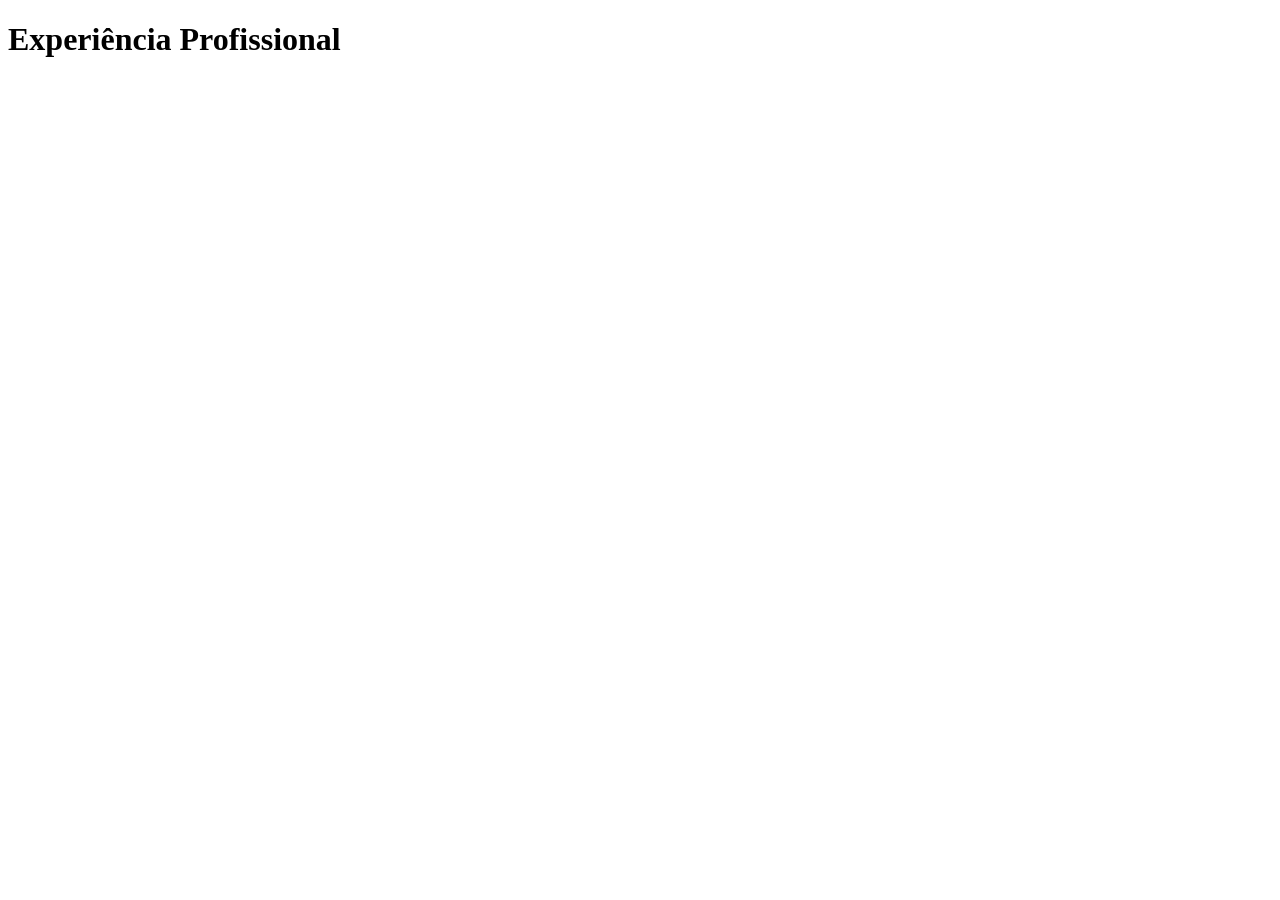
==== html/curriculo.html @ 12aabb43 "Initial commit" ====
<!-- curriculo.html * - versão web do seu curriculum vitae (formação academica, experiencia profissional, competencias, etc.) -->
 <!DOCTYPE html>
 <html lang="en">
 <head>
    <meta charset="UTF-8">
    <meta name="viewport" content="width=device-width, initial-scale=1.0">
    <title>Currículo</title>
 </head>
 <body>
    <h1>Experiência Profissional</h1>
 </body>
 </html>
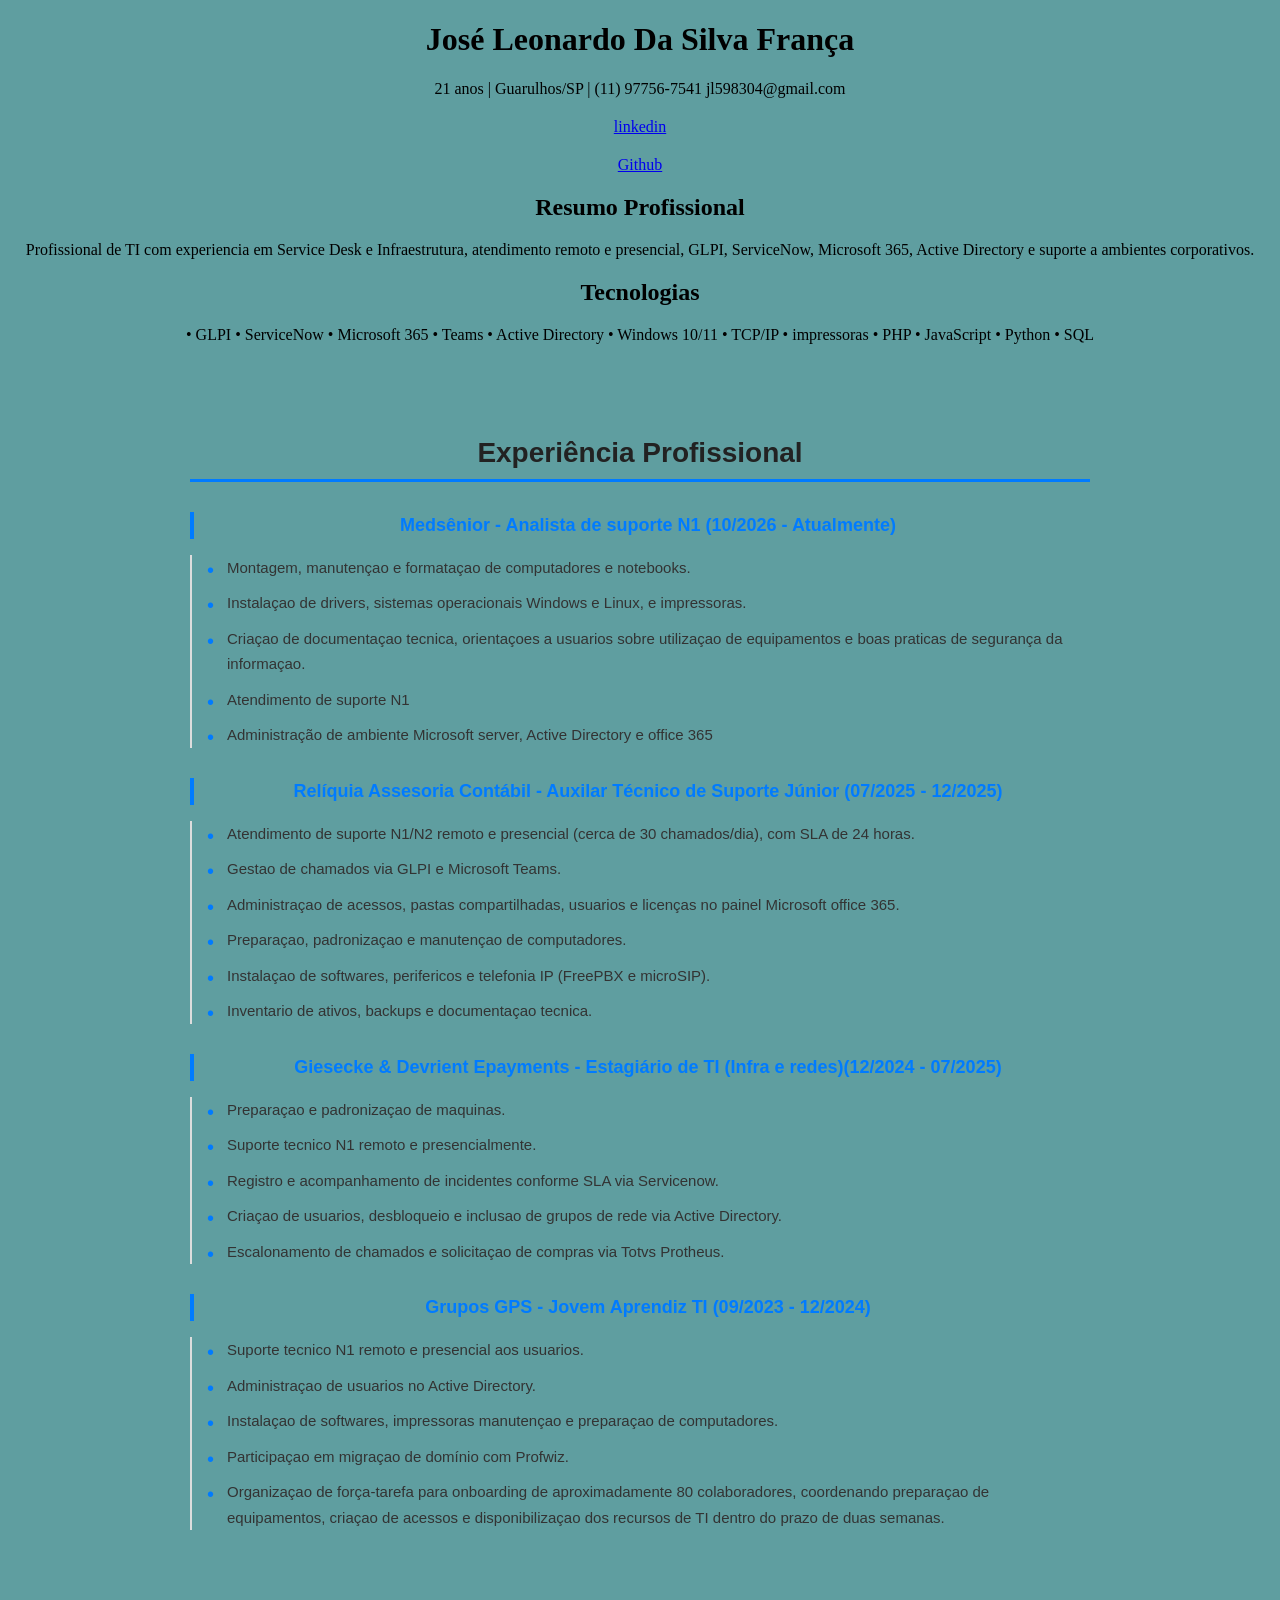
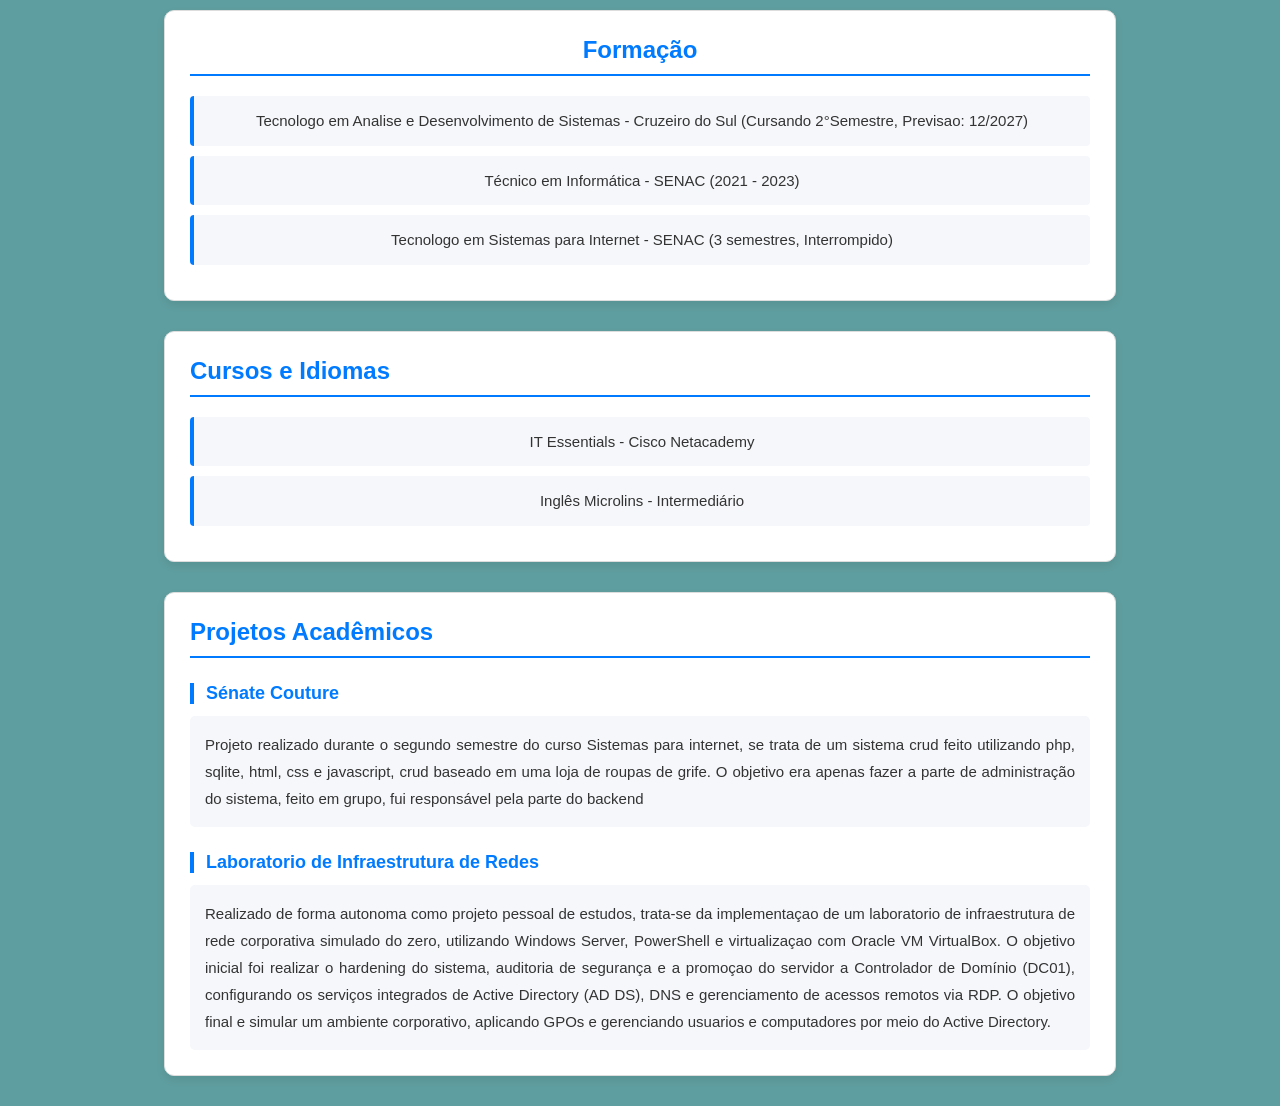
==== commit b3c706f7: "página curriculo feita página curriculo feita" ====
--- a/html/curriculo.html
+++ b/html/curriculo.html
@@ -1,12 +1,113 @@
 <!-- curriculo.html * - versão web do seu curriculum vitae (formação academica, experiencia profissional, competencias, etc.) -->
- <!DOCTYPE html>
- <html lang="en">
- <head>
-    <meta charset="UTF-8">
-    <meta name="viewport" content="width=device-width, initial-scale=1.0">
-    <title>Currículo</title>
- </head>
- <body>
-    <h1>Experiência Profissional</h1>
- </body>
- </html>+<!DOCTYPE html>
+<html lang="en">
+
+<head>
+   <meta charset="UTF-8">
+   <meta name="viewport" content="width=device-width, initial-scale=1.0">
+   <title>Currículo</title>
+    <link rel="stylesheet" href="../css/style.css">
+</head>
+
+<body> 
+   <h1>José Leonardo Da Silva França</h1>
+   <p>21 anos | Guarulhos/SP | (11) 97756-7541 jl598304@gmail.com</p>
+   <a class="linksCurriculo" href="https://www.linkedin.com/in/joseleonardofranca/">linkedin</a>
+   <a class="linksCurriculo" href="https://github.com/josephfranca">Github</a>
+
+   <div class="Resumo profissional">
+      <h2>Resumo Profissional</h2>
+      <p>Profissional de TI com experiencia em Service Desk e Infraestrutura, atendimento remoto e presencial, GLPI,
+         ServiceNow, Microsoft 365, Active Directory e suporte a ambientes corporativos.
+      </p>
+   </div>
+
+   <div class="tecnologias">
+      <h2>Tecnologias</h2>
+      <p>• GLPI • ServiceNow • Microsoft 365 • Teams • Active Directory • Windows 10/11 • TCP/IP • impressoras • PHP
+         • JavaScript • Python • SQL
+      </p>
+   </div>
+
+   <div class="experiencia">
+      <h2>Experiência Profissional</h2>
+      <h3>Medsênior - Analista de suporte N1 (10/2026 - Atualmente)</h3>
+      <ul>
+         <li>Montagem, manutençao e formataçao de computadores e notebooks.</li>
+         <li>Instalaçao de drivers, sistemas operacionais Windows e Linux, e impressoras.</li>
+         <li>Criaçao de documentaçao tecnica, orientaçoes a usuarios sobre utilizaçao de equipamentos e boas praticas de
+            segurança da informaçao.
+         </li>
+         <li>Atendimento de suporte N1</li>
+         <li>Administração de ambiente Microsoft server, Active Directory e office 365</li>
+      </ul>
+
+      <h3>Relíquia Assesoria Contábil - Auxilar Técnico de Suporte Júnior (07/2025 - 12/2025)</h3>
+      <ul>
+         <li>Atendimento de suporte N1/N2 remoto e presencial (cerca de 30 chamados/dia), com SLA de 24 horas.</li>
+         <li>Gestao de chamados via GLPI e Microsoft Teams.</li>
+         <li>Administraçao de acessos, pastas compartilhadas, usuarios e licenças no painel Microsoft office 365.</li>
+         <li>Preparaçao, padronizaçao e manutençao de computadores.</li>
+         <li>Instalaçao de softwares, perifericos e telefonia IP (FreePBX e microSIP).</li>
+         <li>Inventario de ativos, backups e documentaçao tecnica.</li>
+      </ul>
+
+      <h3>Giesecke & Devrient Epayments - Estagiário de TI (Infra e redes)(12/2024 - 07/2025)</h3>
+      <ul>
+         <li>Preparaçao e padronizaçao de maquinas.</li>
+         <li>Suporte tecnico N1 remoto e presencialmente.</li>
+         <li>Registro e acompanhamento de incidentes conforme SLA via Servicenow.</li>
+         <li>Criaçao de usuarios, desbloqueio e inclusao de grupos de rede via Active Directory.</li>
+         <li>Escalonamento de chamados e solicitaçao de compras via Totvs Protheus.</li>
+      </ul>
+
+      <h3>Grupos GPS - Jovem Aprendiz TI (09/2023 - 12/2024)</h3>
+      <ul>
+         <li>Suporte tecnico N1 remoto e presencial aos usuarios.</li>
+         <li>Administraçao de usuarios no Active Directory.</li>
+         <li>Instalaçao de softwares, impressoras manutençao e preparaçao de computadores.</li>
+         <li>Participaçao em migraçao de domínio com Profwiz.</li>
+         <li>Organizaçao de força-tarefa para onboarding de aproximadamente 80 colaboradores, coordenando
+            preparaçao de equipamentos, criaçao de acessos e disponibilizaçao dos recursos de TI dentro do prazo de
+            duas semanas.
+         </li>
+      </ul>
+   </div>
+   <div class="formacao">
+      <h3>Formação</h3>
+      <p>Tecnologo em Analise e Desenvolvimento de Sistemas - Cruzeiro do Sul (Cursando 2°Semestre, Previsao:
+         12/2027)
+      </p>
+      <p>Técnico em Informática - SENAC (2021 - 2023)</p>
+      <p>Tecnologo em Sistemas para Internet - SENAC (3 semestres, Interrompido)</p>
+   </div>
+
+   <div class="cursosIdiomas">
+      <p>IT Essentials - Cisco Netacademy</p>
+      <p>Inglês Microlins - Intermediário</p>
+   </div>
+
+   <div class="projetosAcademicos">
+      <ul>
+         <li> Sénate Couture</li>
+         <p>Projeto realizado durante o segundo semestre do curso Sistemas para internet, se trata de um sistema
+            crud feito utilizando php, sqlite, html, css e javascript, crud baseado em uma loja de roupas de grife. O
+            objetivo era apenas fazer a parte de administração do sistema, feito em grupo, fui responsável pela parte
+            do backend
+         </p>
+
+         <li>Laboratorio de Infraestrutura de Redes</li>
+         <p>
+            Realizado de forma autonoma como projeto pessoal de estudos, trata-se da implementaçao de um
+            laboratorio de infraestrutura de rede corporativa simulado do zero, utilizando Windows Server, PowerShell
+            e virtualizaçao com Oracle VM VirtualBox. O objetivo inicial foi realizar o hardening do sistema, auditoria
+            de segurança e a promoçao do servidor a Controlador de Domínio (DC01), configurando os serviços
+            integrados de Active Directory (AD DS), DNS e gerenciamento de acessos remotos via RDP. O objetivo final
+            e simular um ambiente corporativo, aplicando GPOs e gerenciando usuarios e computadores por meio do
+            Active Directory.
+         </p>
+      </ul>
+   </div>
+</body>
+
+</html>
--- a/css/style.css
+++ b/css/style.css
@@ -0,0 +1,266 @@
+/*CSS do index*/
+
+body{
+    background-color: cadetblue;
+    padding: 0;
+    margin: 0;
+    
+}
+nav {
+    border-bottom: 1px solid black;
+}
+
+.menu {
+    display: flex;
+    list-style: none;
+    gap: 30px;
+    padding: 15px 0;
+    margin: 0;
+}
+
+.menu li a {
+    text-decoration: none;
+    color: black;
+    font-size: 18px;
+}
+
+.menu li a:hover {
+    color: blue;
+}
+
+.card {
+    box-shadow: 0 4px 8px 0 rgba(0, 0, 0, 0.2);
+    transition: 0.3s;
+    border: 2px solid black;
+    width: 300px;
+    height: 300px;
+    overflow: hidden;
+}
+
+.card img{
+   width: 100%;
+   height: 100%;
+   object-fit: cover;
+}
+
+.card:hover{
+    box-shadow: 0 8px 16px 0 rgba(0, 0, 0, 0.2);
+}
+
+.containerCards{
+    display: flex;
+    gap: 20px;
+    flex-wrap: wrap;
+    
+}
+
+/*Estilização página curriculo*/
+
+h1,p,h3,h2{
+    text-align: center;
+}
+
+.linksCurriculo{
+     display: flex;
+    justify-content: center;
+    gap: 20px;
+    margin: 20px auto;
+}
+
+.experiencia {
+    max-width: 900px;
+    margin: 40px auto;
+    padding: 30px;
+    font-family: Arial, sans-serif;
+    color: #333;
+}
+
+.experiencia h2 {
+    font-size: 28px;
+    color: #222;
+    border-bottom: 3px solid #007bff;
+    padding-bottom: 10px;
+    margin-bottom: 30px;
+}
+
+.experiencia h3 {
+    font-size: 18px;
+    color: #007bff;
+    margin-bottom: 15px;
+    line-height: 1.5;
+}
+
+.experiencia ul {
+    list-style: none;
+    padding-left: 20px;
+    margin-bottom: 30px;
+    border-left: 2px solid #ddd;
+}
+
+.experiencia li {
+    position: relative;
+    font-size: 15px;
+    line-height: 1.7;
+    margin-bottom: 10px;
+    padding-left: 15px;
+}
+
+.experiencia li::before {
+    content: "•";
+    color: #007bff;
+    font-size: 20px;
+    position: absolute;
+    left: -5px;
+    top: -2px;
+}
+
+.experiencia h3 {
+    border-left: 4px solid #007bff;
+    padding-left: 12px;
+}
+
+.experiencia ul:last-child {
+    margin-bottom: 0;
+}
+
+/* FORMAÇÃO */
+.formacao {
+    max-width: 900px;
+    margin: 30px auto;
+    padding: 25px;
+    font-family: Arial, sans-serif;
+    color: #333;
+    background-color: #fff;
+    border: 1px solid #ddd;
+    border-radius: 10px;
+    box-shadow: 0 4px 8px rgba(0, 0, 0, 0.08);
+}
+
+.formacao h3 {
+    font-size: 24px;
+    color: #007bff;
+    border-bottom: 2px solid #007bff;
+    padding-bottom: 10px;
+    margin-top: 0;
+    margin-bottom: 20px;
+}
+
+.formacao p {
+    font-size: 15px;
+    line-height: 1.7;
+    padding: 12px 15px;
+    margin: 10px 0;
+    background-color: #f5f7fa;
+    border-left: 4px solid #007bff;
+    border-radius: 4px;
+}
+
+/* CURSOS E IDIOMAS */
+.cursosIdiomas {
+    max-width: 900px;
+    margin: 30px auto;
+    padding: 25px;
+    font-family: Arial, sans-serif;
+    color: #333;
+    background-color: #fff;
+    border: 1px solid #ddd;
+    border-radius: 10px;
+    box-shadow: 0 4px 8px rgba(0, 0, 0, 0.08);
+}
+
+.cursosIdiomas::before {
+    content: "Cursos e Idiomas";
+    display: block;
+    font-size: 24px;
+    font-weight: bold;
+    color: #007bff;
+    border-bottom: 2px solid #007bff;
+    padding-bottom: 10px;
+    margin-bottom: 20px;
+}
+
+.cursosIdiomas p {
+    font-size: 15px;
+    line-height: 1.7;
+    padding: 12px 15px;
+    margin: 10px 0;
+    background-color: #f5f7fa;
+    border-left: 4px solid #007bff;
+    border-radius: 4px;
+}
+
+/* PROJETOS ACADÊMICOS */
+.projetosAcademicos {
+    max-width: 900px;
+    margin: 30px auto;
+    padding: 25px;
+    font-family: Arial, sans-serif;
+    color: #333;
+    background-color: #fff;
+    border: 1px solid #ddd;
+    border-radius: 10px;
+    box-shadow: 0 4px 8px rgba(0, 0, 0, 0.08);
+}
+
+.projetosAcademicos::before {
+    content: "Projetos Acadêmicos";
+    display: block;
+    font-size: 24px;
+    font-weight: bold;
+    color: #007bff;
+    border-bottom: 2px solid #007bff;
+    padding-bottom: 10px;
+    margin-bottom: 20px;
+}
+
+.projetosAcademicos ul {
+    list-style: none;
+    padding: 0;
+    margin: 0;
+}
+
+.projetosAcademicos li {
+    font-size: 18px;
+    font-weight: bold;
+    color: #007bff;
+    border-left: 4px solid #007bff;
+    padding-left: 12px;
+    margin-top: 25px;
+    margin-bottom: 12px;
+}
+
+.projetosAcademicos p {
+    font-size: 15px;
+    line-height: 1.8;
+    text-align: justify;
+    margin: 0 0 25px;
+    padding: 15px;
+    background-color: #f5f7fa;
+    border-radius: 5px;
+}
+
+.projetosAcademicos p:last-child {
+    margin-bottom: 0;
+}
+
+/* Deixando responsivel  */
+@media (max-width: 600px) {
+    .formacao,
+    .cursosIdiomas,
+    .projetosAcademicos {
+        margin: 20px 10px;
+        padding: 18px;
+    }
+
+    .formacao h3,
+    .cursosIdiomas::before,
+    .projetosAcademicos::before {
+        font-size: 21px;
+    }
+
+    .projetosAcademicos p {
+        text-align: left;
+    }
+}
+
+
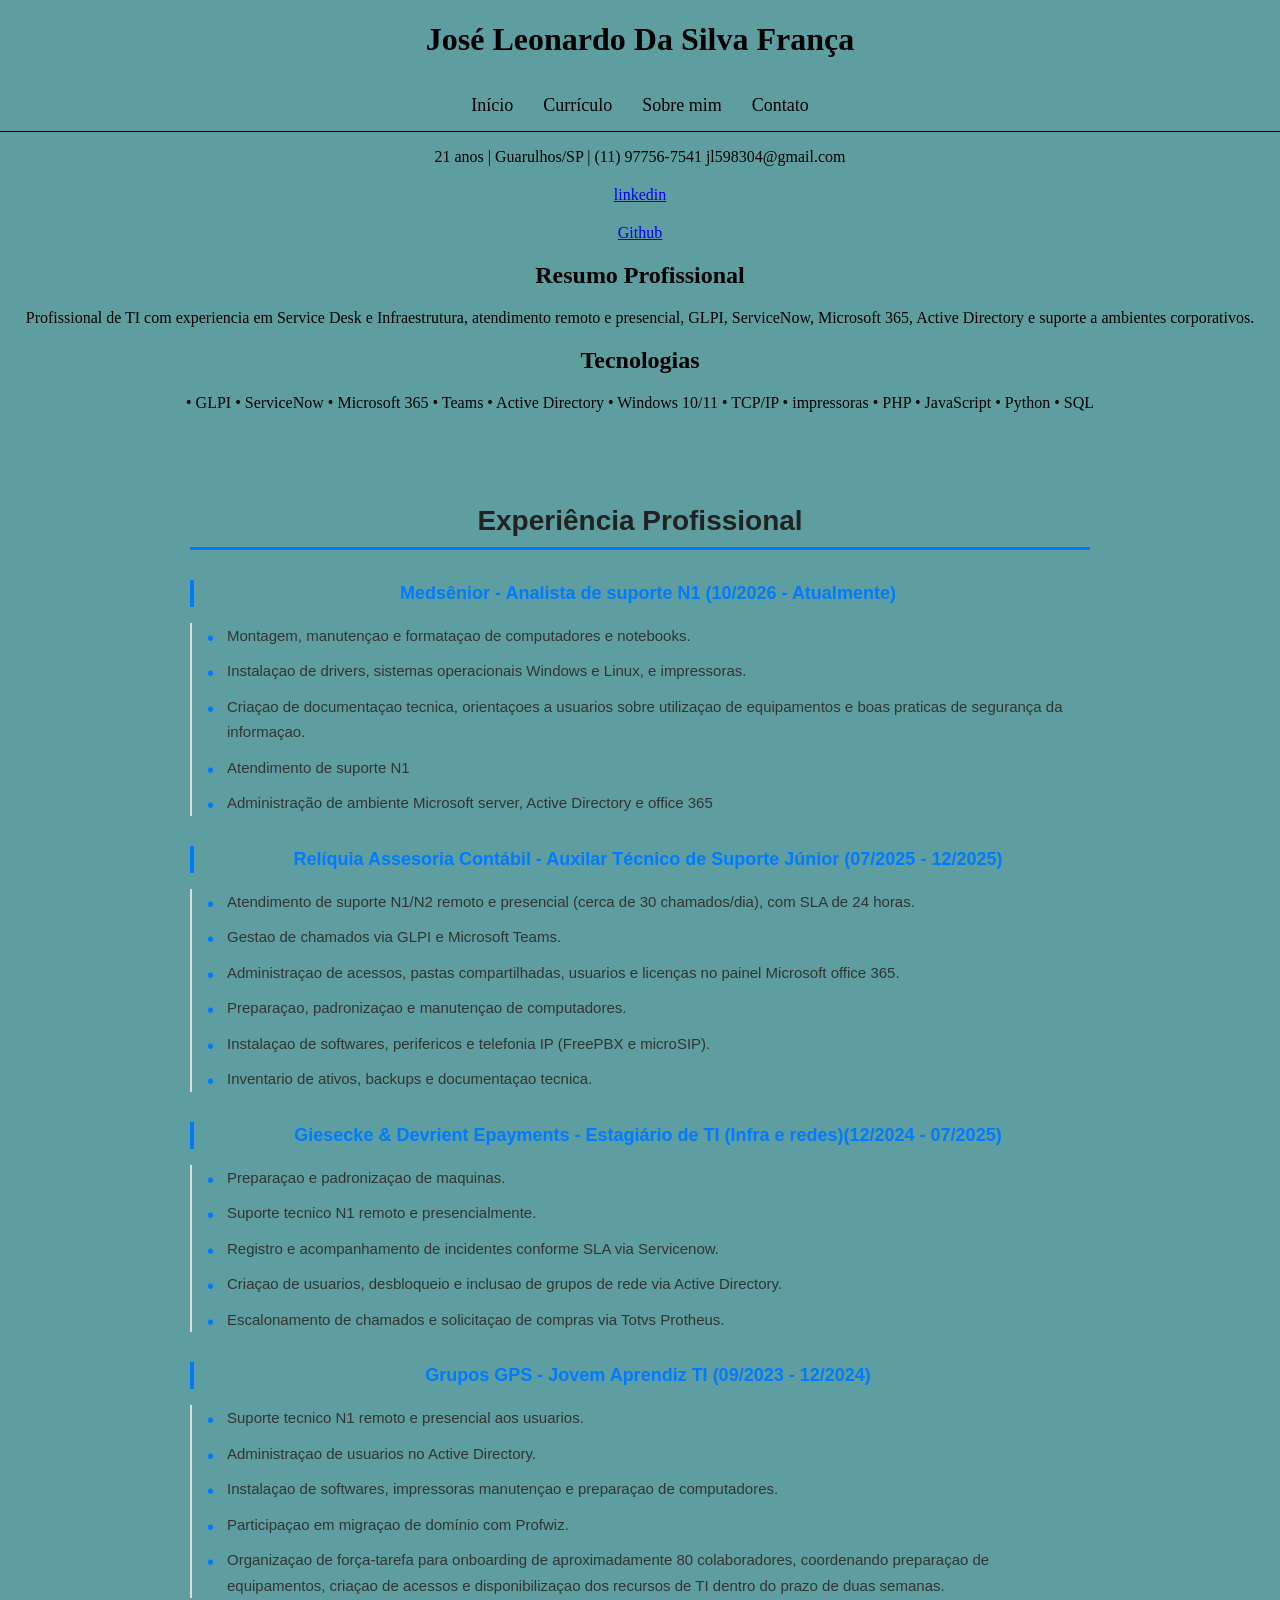
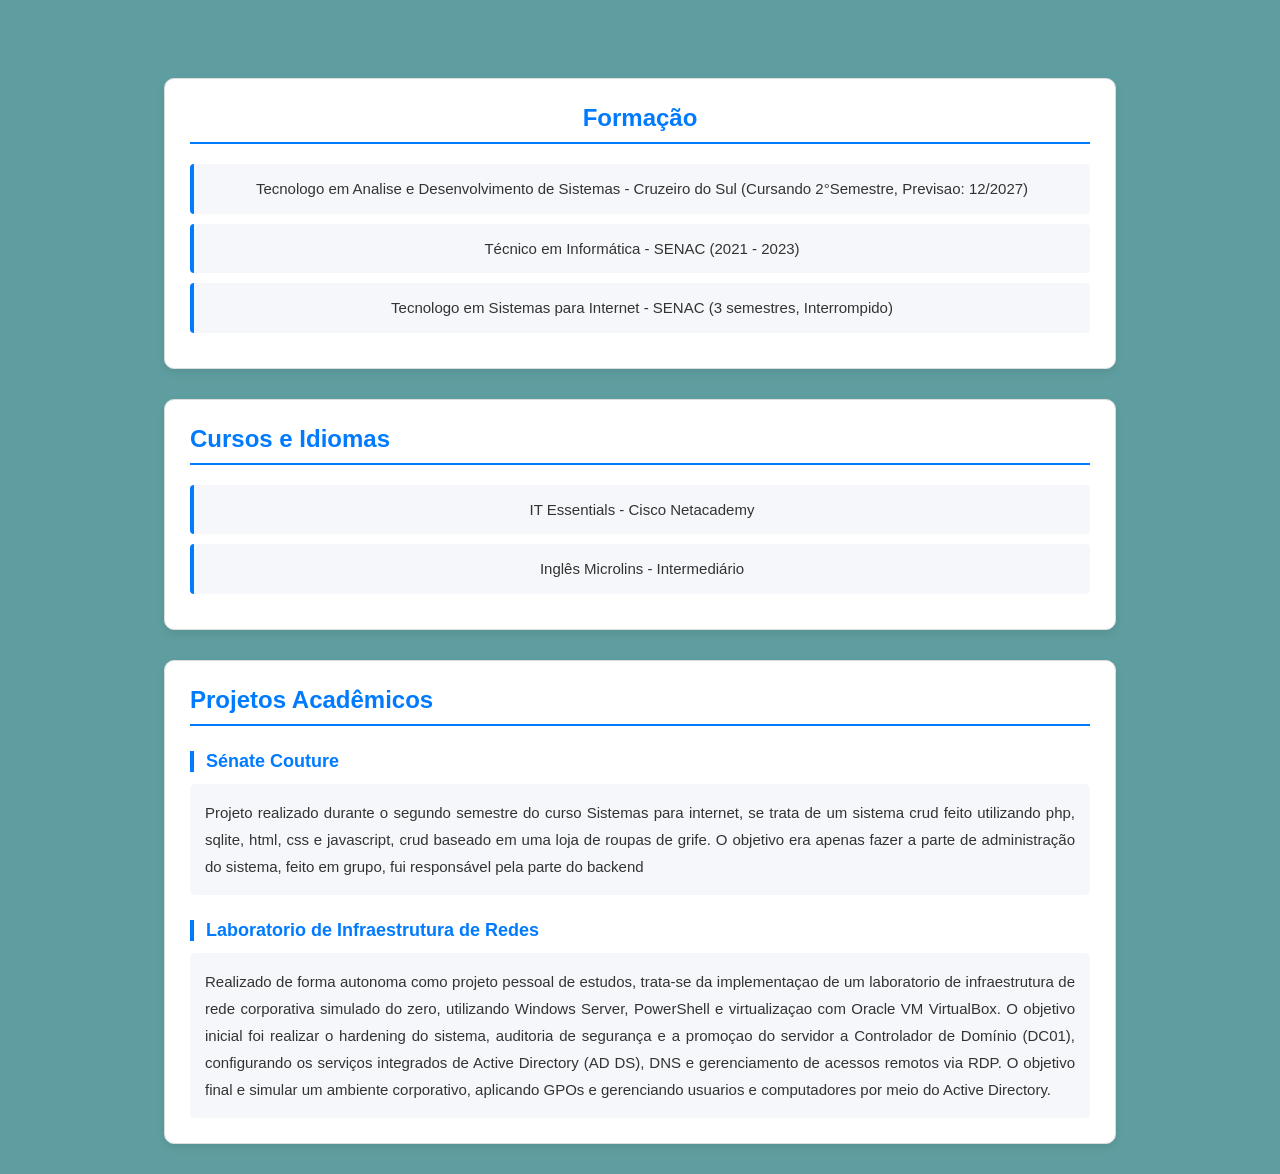
==== commit 6484187f: "projeto finalizado projeto finalizado 13/10/2026" ====
--- a/html/curriculo.html
+++ b/html/curriculo.html
@@ -11,11 +11,20 @@
 
 <body> 
    <h1>José Leonardo Da Silva França</h1>
+        <nav>
+            <ul class="menu">
+                <li><a href="../html/index.html">Início</a></li>
+                <li><a href="../html/curriculo.html">Currículo</a></li>
+                <li><a href="../html/hobbies.html">Sobre mim</a></li>
+                <li><a href="../html/contato.html">Contato</a></li>
+            </ul>
+        </nav>
+    </div>
    <p>21 anos | Guarulhos/SP | (11) 97756-7541 jl598304@gmail.com</p>
    <a class="linksCurriculo" href="https://www.linkedin.com/in/joseleonardofranca/">linkedin</a>
    <a class="linksCurriculo" href="https://github.com/josephfranca">Github</a>
 
-   <div class="Resumo profissional">
+   <div class="ResumoProfissional">
       <h2>Resumo Profissional</h2>
       <p>Profissional de TI com experiencia em Service Desk e Infraestrutura, atendimento remoto e presencial, GLPI,
          ServiceNow, Microsoft 365, Active Directory e suporte a ambientes corporativos.
--- a/css/style.css
+++ b/css/style.css
@@ -8,10 +8,13 @@
 }
 nav {
     border-bottom: 1px solid black;
+    text-align: center;
 }
 
 .menu {
     display: flex;
+    justify-content: center;
+    align-items: center;
     list-style: none;
     gap: 30px;
     padding: 15px 0;
@@ -22,10 +25,16 @@
     text-decoration: none;
     color: black;
     font-size: 18px;
+
 }
 
 .menu li a:hover {
     color: blue;
+}
+
+.resumoProfissional{
+    padding: 20px;
+    
 }
 
 .card {
@@ -51,6 +60,8 @@
     display: flex;
     gap: 20px;
     flex-wrap: wrap;
+    justify-content: center;
+    margin-bottom: 20px;
     
 }
 
@@ -263,4 +274,173 @@
     }
 }
 
-
+/*página Hobbies*/
+
+.hobbies {
+    max-width: 1000px;
+    margin: 40px auto;
+    padding: 20px;
+    font-family: Arial, Helvetica, sans-serif;
+    color: #333;
+}
+
+.hobbies h1{
+    text-align: center;
+    color: #007bff;
+    margin-bottom: 10px;
+}
+
+.hobbies p {
+    text-align: center;
+    margin-bottom: 30px;
+    line-height: 1.6;
+}
+
+.galeria {
+    display: grid;
+    grid-template-columns: repeat(2,1fr);
+    gap: 25px;
+}
+
+.hobby {
+    position: relative;
+    height: 300px;
+    padding: 0;
+    overflow: hidden;
+    border-radius: 10px;
+    border: 1px solid #ddd;
+    box-shadow: 0 4px 8px rgba(0, 0, 0, 0.12);
+}
+
+.hobby img {
+    position: absolute;
+    inset: 0;
+    width: 100%;
+    height: 100%;
+    object-fit: cover;
+    display: block;
+}
+
+.hobby p{
+    position: absolute;
+    bottom: 10px;
+    left: 0;
+    width: 100%;
+    box-sizing: border-box;
+    margin: 0;
+    padding: 10px;
+    text-align: center;
+    color: rgb(76, 148, 207);
+    font-size: 14px;
+    z-index: 1;
+}
+
+.hobby h3 {
+    position: absolute;
+    bottom: 45px;
+    left: 0;
+    width: 100%;
+    box-sizing: border-box;
+    margin: 0;
+    padding: 15px;
+    text-align: center;
+    color: white;
+    z-index: 1;
+}
+
+
+.hobby:hover {
+    transform: translateY(-5px);
+}
+
+/*Adaptando pra telas menores*/
+
+@media (max-width: 600px) {
+    .galeria {
+        grid-template-columns: 1fr;
+    }
+
+    .hobby {
+        height: 220px;
+    }
+}
+
+/*Contato*/
+
+.contato {
+    max-width: 600px;
+    margin: 40px auto;
+    padding: 25px;
+    font-family: Arial, Helvetica, sans-serif;
+    color: #333;
+    background-color: white;
+    border: 1px solid #ddd;
+    border-radius: 10px;
+    box-shadow: 0 4px 8px rgba(0, 0, 0, 0.12);
+}
+
+.contato h1 {
+    text-align: center;
+    color: #007bff;
+    margin-bottom: 10px;
+}
+
+.contato > p {
+    text-align: center;
+    margin-bottom: 25px;
+}
+
+.contato form {
+    display: flex;
+    flex-direction: column;
+    gap: 10px;
+}
+
+.contato label {
+    font-weight: bold;
+    margin-top: 5px;
+}
+
+.contato input,
+.contato textarea {
+    padding: 12px;
+    border: 1px solid #ccc;
+    border-radius: 5px;
+    font-family: Arial, Helvetica, sans-serif;
+    font-size: 15px;
+    box-sizing: border-box;
+    width: 100%;
+}
+
+.contato textarea {
+    resize: vertical;
+}
+
+.contato input:focus,
+.contato textarea:focus {
+    outline: none;
+    border-color: #007bff;
+}
+
+.contato button {
+    margin-top: 15px;
+    padding: 12px;
+    border: none;
+    border-radius: 5px;
+    background-color: #007bff;
+    color: white;
+    font-size: 16px;
+    cursor: pointer;
+}
+
+.contato button:hover {
+    background-color: #0056b3;
+}
+
+@media (max-width: 600px) {
+    .contato {
+        margin: 25px 15px;
+        padding: 20px;
+    }
+}
+
